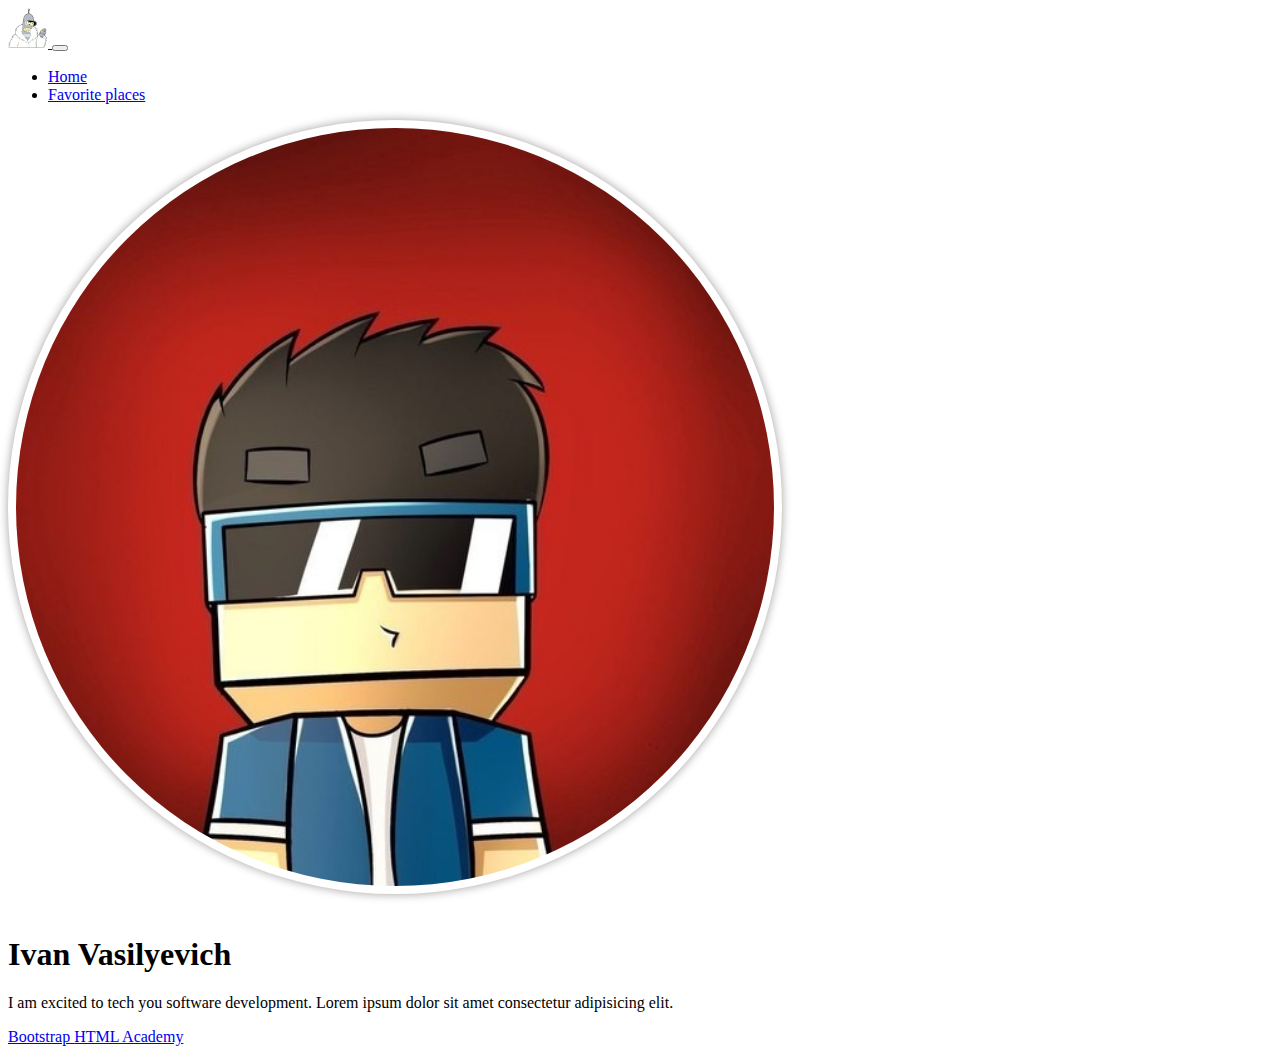
==== index.html @ e44d8918 "first commit" ====
<!-- Инструкция для браузера о том что фаил является HTML документом -->
<!DOCTYPE html>
<!-- Язык страницы -->
<html lang="en">
  <head>
    <meta charset="UTF-8" />
    <!-- Строка задает настройку для браузера, чтобы он показывал страницу на всей ширине экрана -->
    <meta name="viewport" content="width=device-width, initial-scale=1.0" />
    <!-- Заголовок страницы -->
    <title>Ivan Vasilyevich</title>

    <!-- Подключение внешней библиотеки стилей Bootstrap -->
    <link
      href="https://cdn.jsdelivr.net/npm/bootstrap@5.3.0-alpha1/dist/css/bootstrap.min.css"
      rel="stylesheet"
      integrity="sha384-GLhlTQ8iRABdZLl6O3oVMWSktQOp6b7In1Zl3/Jr59b6EGGoI1aFkw7cmDA6j6gD"
      crossorigin="anonymous"
    />

    <!-- JS скрипт -->
    <script
      src="https://cdn.jsdelivr.net/npm/@popperjs/core@2.11.6/dist/umd/popper.min.js"
      integrity="sha384-oBqDVmMz9ATKxIep9tiCxS/Z9fNfEXiDAYTujMAeBAsjFuCZSmKbSSUnQlmh/jp3"
      crossorigin="anonymous"
    ></script>
    <script
      src="https://cdn.jsdelivr.net/npm/bootstrap@5.3.0-alpha1/dist/js/bootstrap.min.js"
      integrity="sha384-mQ93GR66B00ZXjt0YO5KlohRA5SY2XofN4zfuZxLkoj1gXtW8ANNCe9d5Y3eG5eD"
      crossorigin="anonymous"
    ></script>

    <!-- Стили CSS -->
    <style>
      /* Стиль для скругления изобрпажения */
      .rounded-img {
        width: 60%; /*ширина по отношению к родительскому элементу*/
        border-radius: 50%; /*радиус скругления*/
        box-shadow: 0 0 10px rgba(26, 9, 9, 0.4); /*тень*/
        padding: 0.5em; /*отступ во внутрь*/
        margin-bottom: 1em; /*отступ с низу, наружу*/
      }
    </style>

    <link rel="apple-touch-icon" sizes="180x180" href="/apple-touch-icon.png" />
    <link rel="icon" type="image/png" sizes="32x32" href="/favicon-32x32.png" />
    <link rel="icon" type="image/png" sizes="16x16" href="/favicon-16x16.png" />
    <link rel="manifest" href="/site.webmanifest" />
  </head>

  <body>
    <!-- Навигационный бар из бутстрап -->
    <nav class="navbar navbar-expand-lg navbar-dark bg-dark">
      <div class="container">
        <!--p-0: удаляет отступ  -->
        <a class="navbar-brand p-0" href="/">
          <img src="logo.png" alt="logo" width="40" />
        </a>

        <!-- Кнопка которая отоброжается на мобильных устройствах -->
        <button
          class="navbar-toggler"
          type="button"
          data-bs-toggle="collapse"
          data-bs-target="#navbarNav"
          aria-controls="navbarNav"
          aria-expanded="false"
          aria-label="Toggle navigation"
        >
          <span class="navbar-toggler-icon"></span>
        </button>
        <div class="collapse navbar-collapse" id="navbarNav">
          <ul class="navbar-nav">
            <li class="nav-item">
              <a class="nav-link active" aria-current="page" href="/">Home</a>
            </li>
            <li class="nav-item">
              <a class="nav-link" href="places.html">Favorite places</a>
            </li>
          </ul>
        </div>
      </div>
    </nav>

    <!-- my-5: верхний и нижний отступ(marginв относительной величине rem по отношению к корневому элемнтту) по оси Y(по вертикали) на 5 -->
    <div class="container text-center my-5">
      <div class="row">
        <!-- Во внутреннем div добавляем колонку для отоброжения текста 
        mx-auto: выравнивает по центру(автоматические отступы margin по оси X (справа и слева))
        col-lg-6: создает колоннку. Цифра 6 указывает на ширину отоброжения дочернего элемента в родительском.
        Если нужно отобразить по всей ширине родителя то ставится цифра 12, если на половине то указывается 6
        lg обозначает большой размер ширины экрана, можно поменять на md: открытие сайтов на плвааншетах, sm: самый маленький к примеру для смартфоном-->
        <div class="col-lg-6 col-md-8 mx-auto">
          <!-- Путь к изображению и альтернативный текст для изоброжения(текстов) -->
          <img class="rounded-img" src="img.jpg" alt="Avatar" />

          <!-- fw-light: толщина шрифта -->
          <h1 class="fw-light">Ivan Vasilyevich</h1>
          <!-- Параграф. text-muted: делает текст серым -->
          <p class="lead text-muted">
            I am excited to tech you software development. Lorem ipsum dolor sit
            amet consectetur adipisicing elit.
          </p>

          <!-- Ссылка по которой будет совершаться переход на другую страницу при  нажатии на кнопку 
          target="_blank": открытие страницы в новой вкладке-->
          <a
            href="https://getbootstrap.com/"
            target="_blank"
            class="btn btn-primary"
          >
            Bootstrap
            <!-- Кнопка. btn: стандартный стиль для кнопки бутсрап
              btn-primary: стилизация кнопки скругленные края и синий цвет
            <button class="btn btn-primary">Like!</button> -->
          </a>

          <!-- btn-secondary: стилизация кнопки в серый цвет-->
          <a
            href="https://htmlacademy.ru/"
            target="_blank"
            class="btn btn-secondary"
          >
            HTML Academy
          </a>
        </div>
      </div>
    </div>
  </body>
</html>
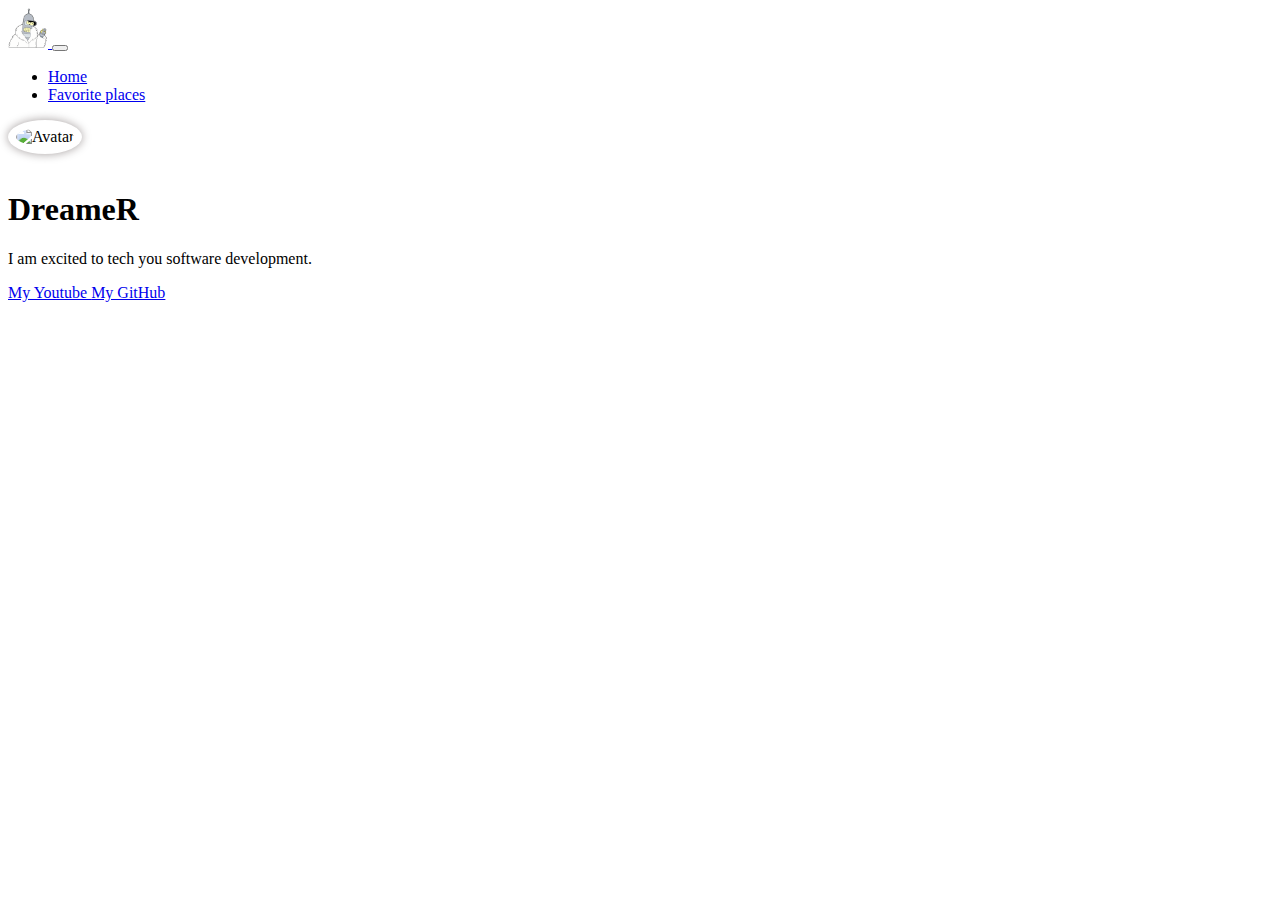
==== commit 5b4a8567: "Вынес стили из HTML в папку Styles" ====
--- a/index.html
+++ b/index.html
@@ -7,7 +7,7 @@
     <!-- Строка задает настройку для браузера, чтобы он показывал страницу на всей ширине экрана -->
     <meta name="viewport" content="width=device-width, initial-scale=1.0" />
     <!-- Заголовок страницы -->
-    <title>Ivan Vasilyevich</title>
+    <title>Dreamer</title>
 
     <!-- Подключение внешней библиотеки стилей Bootstrap -->
     <link
@@ -29,18 +29,10 @@
       crossorigin="anonymous"
     ></script>
 
-    <!-- Стили CSS -->
-    <style>
-      /* Стиль для скругления изобрпажения */
-      .rounded-img {
-        width: 60%; /*ширина по отношению к родительскому элементу*/
-        border-radius: 50%; /*радиус скругления*/
-        box-shadow: 0 0 10px rgba(26, 9, 9, 0.4); /*тень*/
-        padding: 0.5em; /*отступ во внутрь*/
-        margin-bottom: 1em; /*отступ с низу, наружу*/
-      }
-    </style>
+    <!-- Подключение локальных стилей CSS -->
+    <link rel="stylesheet" type="text/css" href="Styles/indexCSS.css" />
 
+    <!-- Favicon -->
     <link rel="apple-touch-icon" sizes="180x180" href="/apple-touch-icon.png" />
     <link rel="icon" type="image/png" sizes="32x32" href="/favicon-32x32.png" />
     <link rel="icon" type="image/png" sizes="16x16" href="/favicon-16x16.png" />
@@ -91,24 +83,27 @@
         lg обозначает большой размер ширины экрана, можно поменять на md: открытие сайтов на плвааншетах, sm: самый маленький к примеру для смартфоном-->
         <div class="col-lg-6 col-md-8 mx-auto">
           <!-- Путь к изображению и альтернативный текст для изоброжения(текстов) -->
-          <img class="rounded-img" src="img.jpg" alt="Avatar" />
+          <img
+            class="rounded-img"
+            src="https://lh3.googleusercontent.com/a/AGNmyxa6y-L1ESZfKLPNBhX1_88iic2GeSzDWgZULJqqC9E=s288"
+            alt="Avatar"
+          />
 
           <!-- fw-light: толщина шрифта -->
-          <h1 class="fw-light">Ivan Vasilyevich</h1>
+          <h1 class="fw-light">DreameR</h1>
           <!-- Параграф. text-muted: делает текст серым -->
           <p class="lead text-muted">
-            I am excited to tech you software development. Lorem ipsum dolor sit
-            amet consectetur adipisicing elit.
+            I am excited to tech you software development.
           </p>
 
           <!-- Ссылка по которой будет совершаться переход на другую страницу при  нажатии на кнопку 
           target="_blank": открытие страницы в новой вкладке-->
           <a
-            href="https://getbootstrap.com/"
+            href="https://www.youtube.com/channel/UChnn4ZZMSS4Kg2jVVLyc09Q"
             target="_blank"
             class="btn btn-primary"
           >
-            Bootstrap
+            My Youtube
             <!-- Кнопка. btn: стандартный стиль для кнопки бутсрап
               btn-primary: стилизация кнопки скругленные края и синий цвет
             <button class="btn btn-primary">Like!</button> -->
@@ -116,11 +111,11 @@
 
           <!-- btn-secondary: стилизация кнопки в серый цвет-->
           <a
-            href="https://htmlacademy.ru/"
+            href="https://github.com/Inchensenk"
             target="_blank"
             class="btn btn-secondary"
           >
-            HTML Academy
+            My GitHub
           </a>
         </div>
       </div>
--- a/Styles/indexCSS.css
+++ b/Styles/indexCSS.css
@@ -0,0 +1,8 @@
+/* Стиль для скругления изобрпажения */
+.rounded-img {
+  width: 60%; /*ширина по отношению к родительскому элементу*/
+  border-radius: 50%; /*радиус скругления*/
+  box-shadow: 0 0 10px rgba(26, 9, 9, 0.4); /*тень*/
+  padding: 0.5em; /*отступ во внутрь*/
+  margin-bottom: 1em; /*отступ с низу, наружу*/
+}
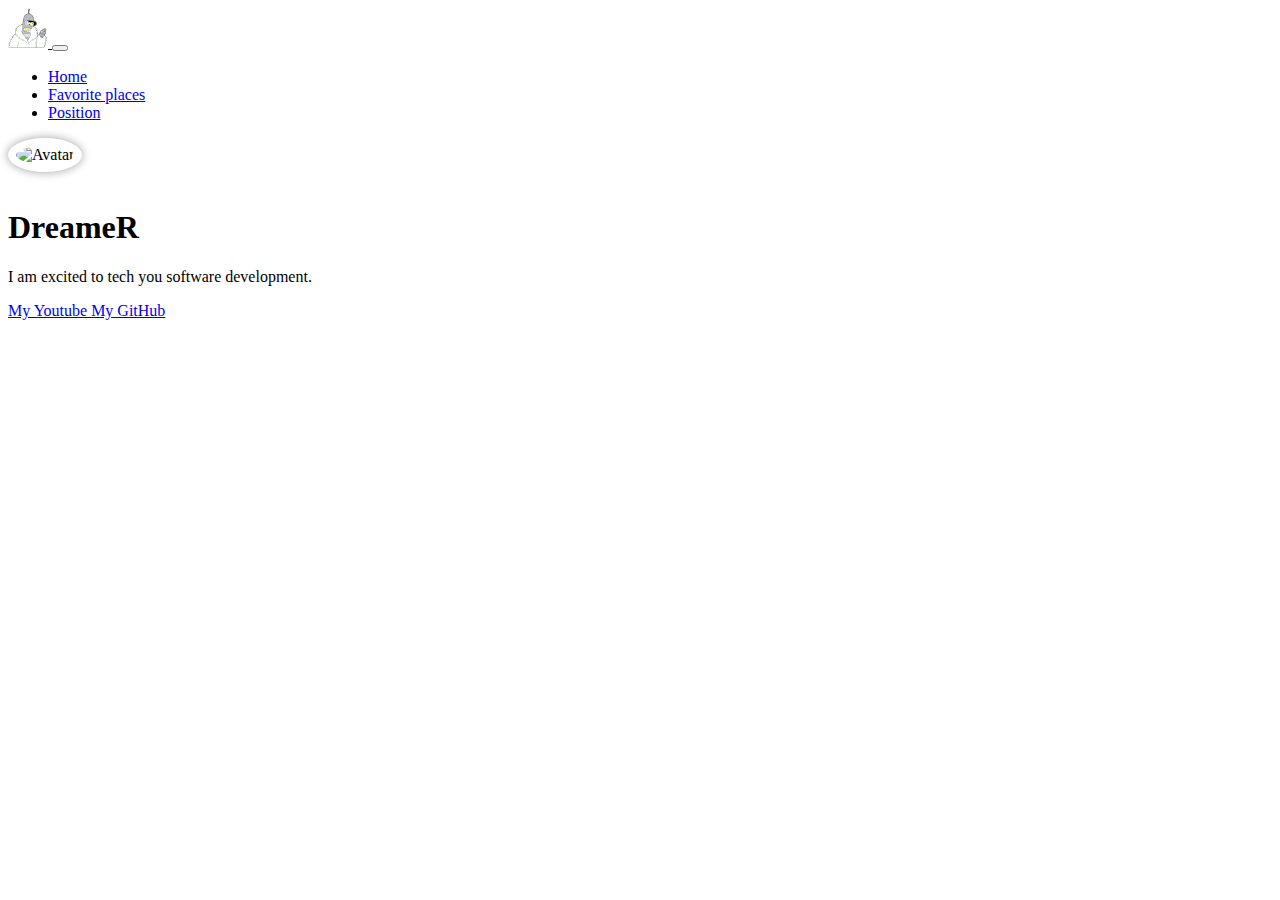
==== commit 27ef5140: "position" ====
--- a/index.html
+++ b/index.html
@@ -17,7 +17,7 @@
       crossorigin="anonymous"
     />
 
-    <!-- JS скрипт -->
+    <!-- JS скрипт для работы кнопки навигации появляющейся на маленьких экранах-->
     <script
       src="https://cdn.jsdelivr.net/npm/@popperjs/core@2.11.6/dist/umd/popper.min.js"
       integrity="sha384-oBqDVmMz9ATKxIep9tiCxS/Z9fNfEXiDAYTujMAeBAsjFuCZSmKbSSUnQlmh/jp3"
@@ -40,38 +40,43 @@
   </head>
 
   <body>
-    <!-- Навигационный бар из бутстрап -->
-    <nav class="navbar navbar-expand-lg navbar-dark bg-dark">
-      <div class="container">
-        <!--p-0: удаляет отступ  -->
-        <a class="navbar-brand p-0" href="/">
-          <img src="logo.png" alt="logo" width="40" />
-        </a>
+    <header>
+      <!-- Навигационный бар из бутстрап -->
+      <nav class="navbar navbar-expand-lg navbar-dark bg-dark">
+        <div class="container">
+          <!--p-0: удаляет отступ  -->
+          <a class="navbar-brand p-0" href="/">
+            <img src="logo.png" alt="logo" width="40" />
+          </a>
 
-        <!-- Кнопка которая отоброжается на мобильных устройствах -->
-        <button
-          class="navbar-toggler"
-          type="button"
-          data-bs-toggle="collapse"
-          data-bs-target="#navbarNav"
-          aria-controls="navbarNav"
-          aria-expanded="false"
-          aria-label="Toggle navigation"
-        >
-          <span class="navbar-toggler-icon"></span>
-        </button>
-        <div class="collapse navbar-collapse" id="navbarNav">
-          <ul class="navbar-nav">
-            <li class="nav-item">
-              <a class="nav-link active" aria-current="page" href="/">Home</a>
-            </li>
-            <li class="nav-item">
-              <a class="nav-link" href="places.html">Favorite places</a>
-            </li>
-          </ul>
+          <!-- Кнопка которая отоброжается на мобильных устройствах -->
+          <button
+            class="navbar-toggler"
+            type="button"
+            data-bs-toggle="collapse"
+            data-bs-target="#navbarNav"
+            aria-controls="navbarNav"
+            aria-expanded="false"
+            aria-label="Toggle navigation"
+          >
+            <span class="navbar-toggler-icon"></span>
+          </button>
+          <div class="collapse navbar-collapse" id="navbarNav">
+            <ul class="navbar-nav">
+              <li class="nav-item">
+                <a class="nav-link active" aria-current="page" href="/">Home</a>
+              </li>
+              <li class="nav-item">
+                <a class="nav-link" href="places.html">Favorite places</a>
+              </li>
+              <li class="nav-item">
+                <a class="nav-link" href="Position.html">Position</a>
+              </li>
+            </ul>
+          </div>
         </div>
-      </div>
-    </nav>
+      </nav>
+    </header>
 
     <!-- my-5: верхний и нижний отступ(marginв относительной величине rem по отношению к корневому элемнтту) по оси Y(по вертикали) на 5 -->
     <div class="container text-center my-5">
